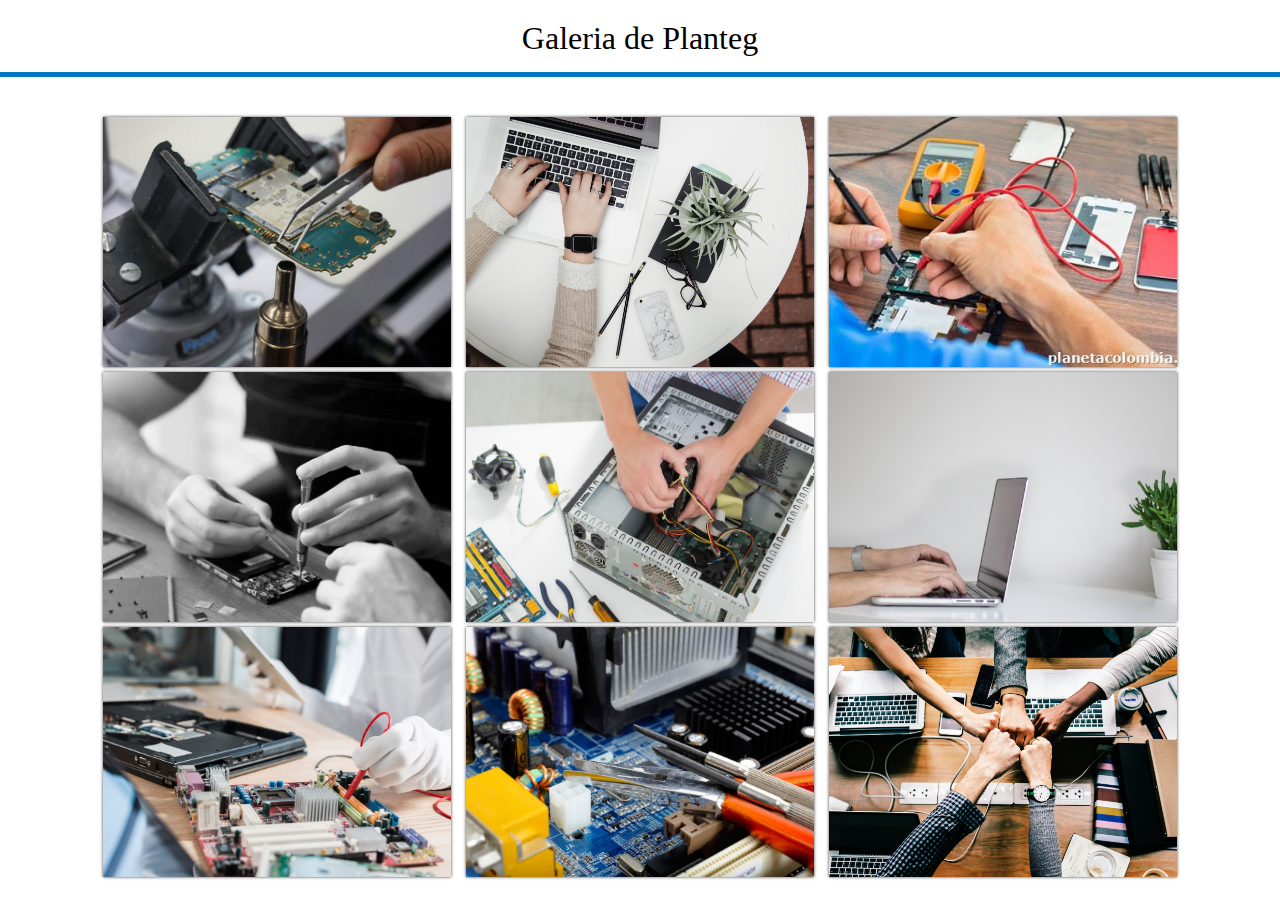
==== 001/022.html @ 4e56cdd9 "Add files via upload" ====
<!DOCTYPE html>
<html lang="en">

<head>
    <meta charset="UTF-8">
    <meta name="viewport" content="width=device-width, initial-scale=1.0">
    <meta http-equiv="X-UA-Compatible" content="ie=edge">
    <title>PLANTEG</title>
    <link rel="shortcut icon" href="../ico/R.png" type="image/gif" />
    <link rel="stylesheet" href="estilos.css">
</head>

<body>
    <div class="galeria">
        <h1>Galeria de Planteg</h1>
        <div class="linea"></div>
        <div class="contenedor-imagenes">
            <div class="imagen">
                <img src="img/1 (2).jpg" alt="">
                <div class="overlay">
                    <h2>PLANTEG</h2>
                </div>
            </div>
            <div class="imagen">
                <img src="img/1 (3).jpg" alt="">
                <div class="overlay">
                    <h2>PLANTEG</h2>
                </div>
            </div>
            <div class="imagen">
                <img src="img/1 (4).jpg" alt="">
                <div class="overlay">
                    <h2>PLANTEG</h2>
                </div>
            </div>
            <div class="imagen">
                <img src="img/1 (5).jpg" alt="">
                <div class="overlay">
                    <h2>PLANTEG</h2>
                </div>
            </div>
            <div class="imagen">
                <img src="img/1 (6).jpeg" alt="">
                <div class="overlay">
                    <h2>PLANTEG</h2>
                </div>
            </div>
            <div class="imagen">
                <img src="img/1 (7).jpg" alt="">
                <div class="overlay">
                    <h2>PLANTEG</h2>
                </div>
            </div>
            <div class="imagen">
                <img src="img/1 (8).jpg" alt="">
                <div class="overlay">
                    <h2>PLANTEG</h2>
                </div>
            </div>
            <div class="imagen">
                <img src="img/1 (9).jpg" alt="">
                <div class="overlay">
                    <h2>PLANTEG</h2>
                </div>
            </div>
            <div class="imagen">
                <img src="img/1 (10).jpg" alt="">
                <div class="overlay">
                    <h2>PLANTEG</h2>
                </div>
            </div>
            
        </div>
    </div>
</body>

</html>
---- 001/estilos.css ----
*{
    margin:0;
    padding: 0;
    box-sizing: border-box;
}

.galeria{
    font-family: 'open sans';
}

.galeria h1{
    text-align: center;
    margin:20px 0 15px 0;
    font-weight: 300;
}

.linea{
    border-top: 5px solid #0077C0;
    margin-bottom: 40px;
}

.contenedor-imagenes{
    display:flex;
    width: 85%;
    margin: auto;
    justify-content: space-around;
    flex-wrap: wrap;
    border-radius:3px;
}

.contenedor-imagenes .imagen{
    width: 32%;
    position: relative;
    height:250px;
    margin-bottom:5px;
    box-shadow: 0px 0px 3px 0px rgba(0, 0, 0, .75)
}
.imagen img{
    width: 100%;
    height:100%;
    object-fit: cover;
}

.overlay{
    position: absolute;
    bottom: 0;
    left: 0;
    background:rgba(0, 118, 192, 0.781) ;
    width: 100%;
    height: 0;
    overflow: hidden;
    transition: .5s ease;
}

.overlay h2{
    color: #fff;
    font-weight: 300;
    font-size:30px;
    position: absolute;
    top: 50%;
    left:50%;
    text-align: center;
    transform: translate(-50%, -50%);
}

.imagen:hover .overlay{
    height:100%;
    cursor: pointer;
}

@media screen and (max-width:1000px){
    .contenedor-imagenes{
        width: 95%;
    }
}

@media screen and (max-width:700px){
    .contenedor-imagenes{
        width: 90%;
    }
    .contenedor-imagenes .imagen{
        width: 48%;
    }
}

@media screen and (max-width:450px){
    h1{
        font-size:22px;
    }
    .contenedor-imagenes{
        width: 98%;
    }
    .contenedor-imagenes .imagen{
        width: 80%;
    }
}
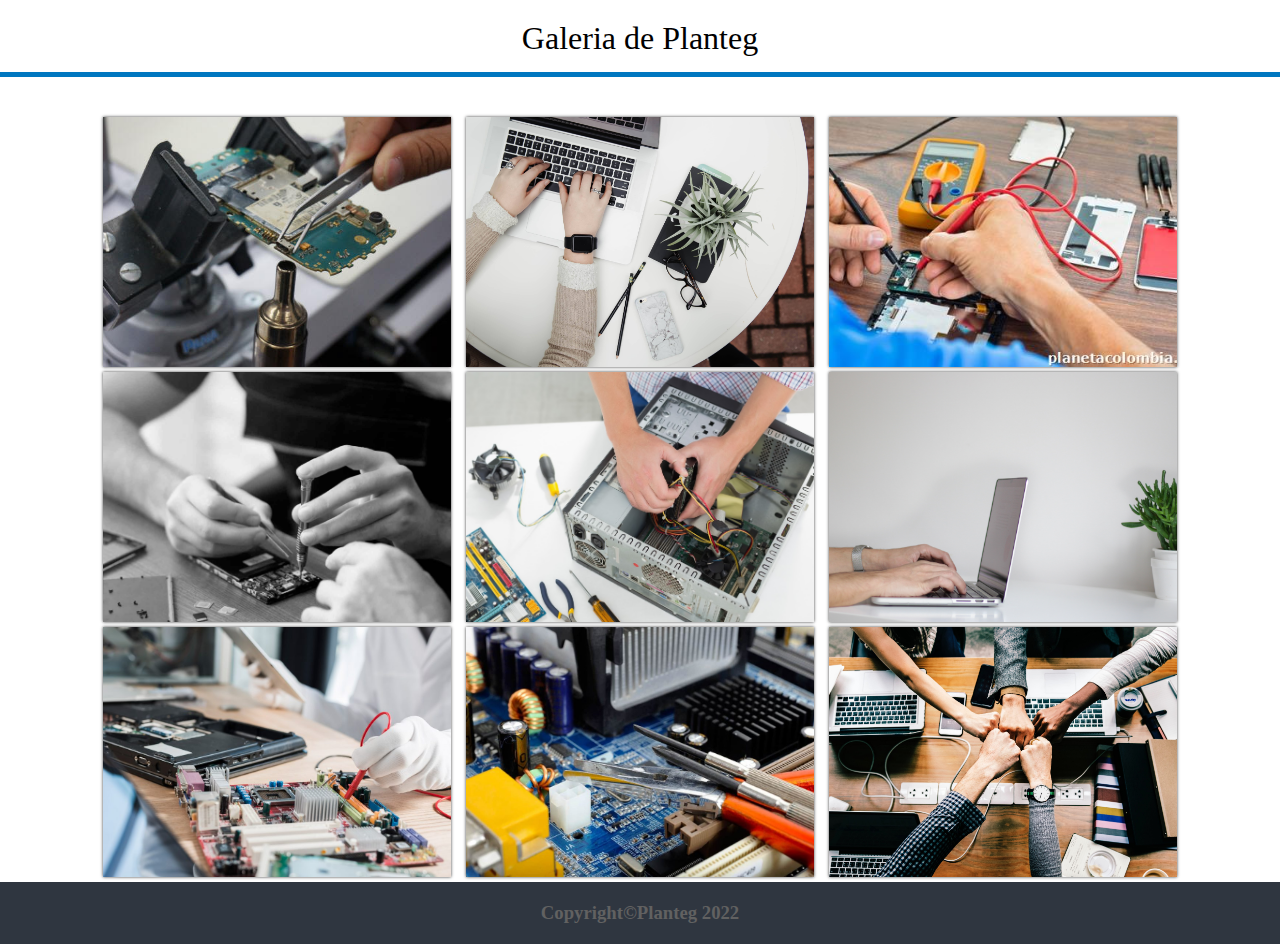
==== commit a77b72de: "Add files via upload" ====
--- a/001/022.html
+++ b/001/022.html
@@ -73,5 +73,8 @@
         </div>
     </div>
 </body>
+<footer class="footer">
+    <h3>Copyright©Planteg 2022</h3>
+  </footer>
 
 </html>--- a/001/estilos.css
+++ b/001/estilos.css
@@ -82,6 +82,15 @@
         width: 48%;
     }
 }
+.footer {
+  background: #2f3640;
+  color: #616161;
+  font-size: 12px;
+  padding: 20px 0;
+  text-align: center;
+  font-size: 1rem;
+  padding-bottom: 20px;
+}
 
 @media screen and (max-width:450px){
     h1{
@@ -93,4 +102,13 @@
     .contenedor-imagenes .imagen{
         width: 80%;
     }
+}
+.copiado {
+    background: #2f3640;
+  color: #616161;
+  font-size: 12px;
+  padding: 20px 0;
+  text-align: center;
+  font-size: 1rem;
+  padding-bottom: 20px;
 }